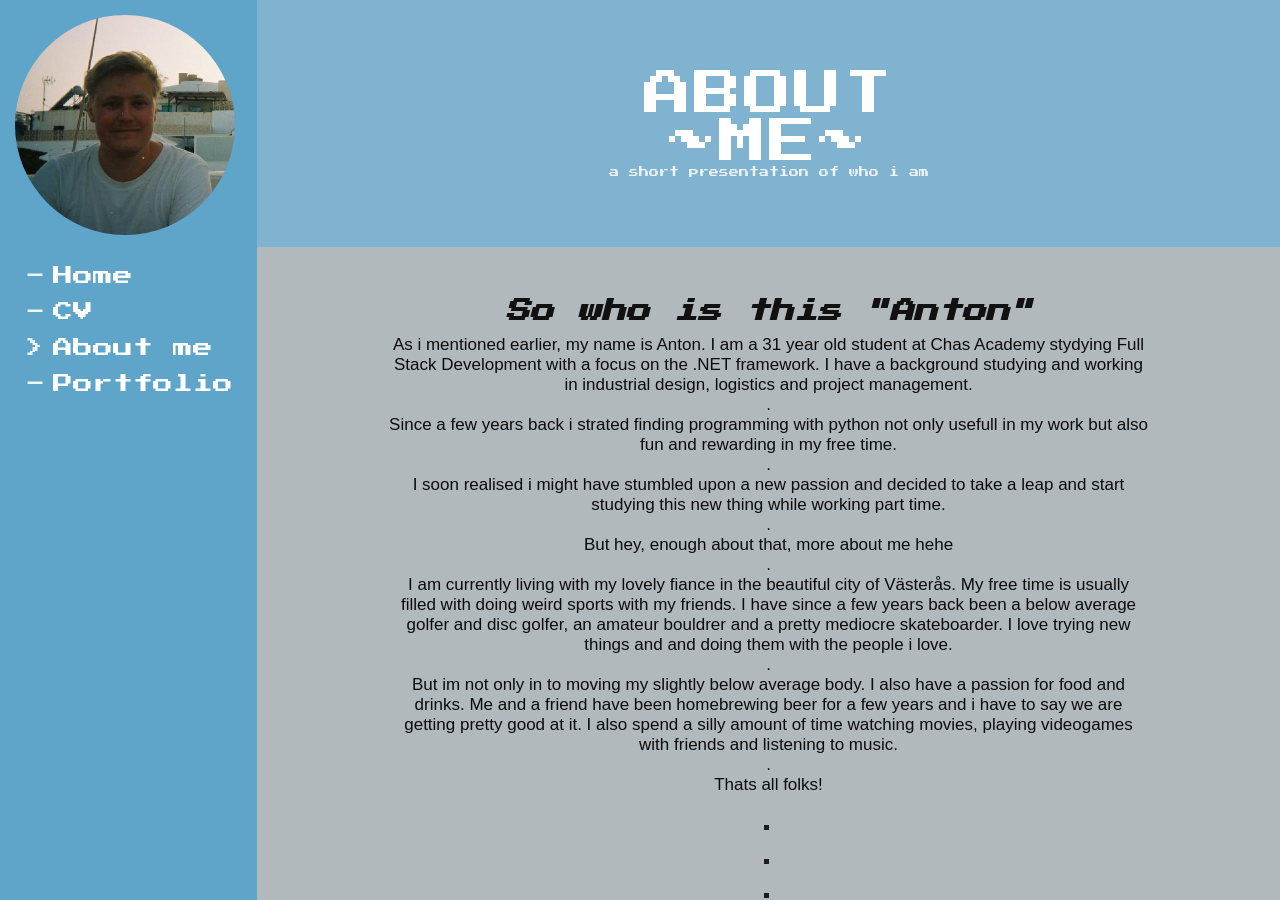
==== About.html @ 40682c17 "Add files via upload" ====
<!doctype html>
<html lang="en">
  <head>
    <meta charset="UTF-8" />
    <meta name="viewport" content="width=device-width, initial-scale=1.0" />
    <title>Anton Grönqvist | About me</title>
    <link rel="stylesheet" href="style.css" />
    <link
      href="https://fonts.googleapis.com/css2?family=Press+Start+2P&display=swap"
      rel="stylesheet"
    />
  </head>

  <body>
    <div class="layout">
      <aside class="sidebar">
        <div class="profile">
          <div class="profile-circle">
            <img
              id="profile-img"
              src="images/profile-img.jpg"
              alt="profile picture"
            />
          </div>
        </div>

        <nav class="nav">
          <a class="nav-link" href="index.html">Home</a>
          <a class="nav-link" href="CV.html">CV</a>
          <a class="nav-link active" href="About.html">About me</a>
          <a class="nav-link" href="Portfolio.html">Portfolio</a>
        </nav>
      </aside>

      <main class="main">
        <header class="topbar">
          <div class="topbar-inner">
            <h1>ABOUT<br />~ME~</h1>
            <p>a short presentation of who i am</p>
          </div>
        </header>

        <section class="content">
          <div class="content-inner">
            <h2>So who is this "Anton"</h2>
            <p class="intro">
              As i mentioned earlier, my name is Anton. I am a 31 year old
              student at Chas Academy stydying Full Stack Development with a
              focus on the .NET framework. I have a background studying and
              working in industrial design, logistics and project management.
              <br />
              .
              <br />
              Since a few years back i strated finding programming with python
              not only usefull in my work but also fun and rewarding in my free
              time.
              <br />
              .
              <br />
              I soon realised i might have stumbled upon a new passion and
              decided to take a leap and start studying this new thing while
              working part time.
              <br />
              .
              <br />
              But hey, enough about that, more about me hehe
              <br />
              .
              <br />
              I am currently living with my lovely fiance in the beautiful city
              of Västerås. My free time is usually filled with doing weird
              sports with my friends. I have since a few years back been a below
              average golfer and disc golfer, an amateur bouldrer and a pretty
              mediocre skateboarder. I love trying new things and and doing them
              with the people i love.
              <br />
              .
              <br />
              But im not only in to moving my slightly below average body. I
              also have a passion for food and drinks. Me and a friend have been
              homebrewing beer for a few years and i have to say we are getting
              pretty good at it. I also spend a silly amount of time watching
              movies, playing videogames with friends and listening to music.
              <br />
              .
              <br />
              Thats all folks!
            </p>

            <div class="dots" aria-hidden="true">
              <span>.</span><span>.</span><span>.</span><span>.</span>
              <span>.</span><span>.</span><span>.</span><span>.</span>
              <span>.</span><span>.</span><span>.</span><span>.</span>
              <span>.</span><span>.</span><span>.</span><span>.</span>
            </div>
          </div>
        </section>
      </main>
    </div>
    <script src="script.js"></script>
  </body>
</html>
---- style.css ----
* {
  box-sizing: border-box;
}

html,
body {
  margin: 0;
  font-family: Arial, Helvetica, sans-serif;
  color: #111;
}

:root {
  --sidebar-blue: #5ea5c9;
  --topbar-blue: #7fb3cf;
  --content-gray: #b2b9bd;

  --text-white: #ffffff;
  --text-soft: rgba(255, 255, 255, 0.85);
}

.layout {
  background: var(--sidebar-blue);
  display: flex;
  flex-direction: row;
  gap: 7px;
}

.sidebar {
  background: var(--sidebar-blue);
  padding: 15px 15px;
  display: flex;
  flex-direction: column;
  gap: 30px;
}

.profile {
  display: flex;
  justify-content: center;
}

.profile-circle {
  width: 220px;
  height: 220px;
  border-radius: 50%;
  overflow: hidden;
}

.profile-circle img {
  width: 100%;
  height: 100%;
  object-fit: cover;
}

.nav {
  display: flex;
  flex-direction: column;
  gap: 14px;
  padding-left: 10px;
}

.nav-link {
  text-decoration: none;
  color: var(--text-white);
  font-size: 36px;
  line-height: 1.1;
  position: relative;
  padding-left: 28px;
  font-family: "press Start 2P", cursive;
  font-size: 20px;
  letter-spacing: 0px;
}

.nav-link::before {
  content: "-";
  position: absolute;
  left: 0;
  top: 0;
  opacity: 0.9;
}

.nav-link.active::before {
  content: ">";
}

.nav-link:hover {
  opacity: 0.85;
}

.main {
  display: grid;
  grid-template-rows: 260px 1fr;
  min-height: 100vh;
  flex: 1;
  display: flex;
  flex-direction: column;
  height: 100vh;
}

.topbar {
  background: var(--topbar-blue);
  display: grid;
  place-items: center;
  padding: 70px;
}

.topbar-inner {
  text-align: center;
  font-family: "press Start 2P", cursive;
  font-size: 10px;
  letter-spacing: 0px;
}

.topbar-inner h1 {
  margin: 0;
  color: var(--text-white);
  font-weight: 300;
  letter-spacing: 2px;
  font-size: clamp(28px, 4vw, 48px);
}

.topbar-inner p {
  margin: 1px 0 0;
  color: var(--text-soft);
}

.content {
  background: var(--content-gray);
  display: flex;
  justify-content: center;
  padding: 40px 18px;
  overflow-y: auto;
  flex: 1;
}

.content-inner {
  width: min(760px, 92%);
  text-align: center;
}

.intro {
  margin: 0;
  font-size: 17px;
  color: #0c0c0c;
}

.dots {
  margin-top: 18px;
  display: grid;
  gap: 14px;
  justify-items: center;
  font-size: 20px;
  line-height: 1;
  color: #0c0c0c;
  opacity: 0.9;
  font-family: "press Start 2P", cursive;
}

h2 {
  margin: 12px 0;
  font-size: 30px;
  font-style: italic;
  color: #111;
  font-family: "press Start 2P", cursive;
  font-size: 24px;
}

.projectdescription {
  margin: 0px;
  font-size: 15px;
  font-style: italic;
  color: #111;
}

a {
  color: #000000;
  text-decoration: underline;
}

.portfolio-image {
  width: 100%;
  max-width: 500px;
  height: auto;
  border-radius: 8px;
  box-shadow: 0 4px 8px rgba(0, 0, 0, 0.1);
}

.info-button {
  padding: 8px 16px;
  margin-bottom: 30px;
  background: var(--topbar-blue);
  color: var(--text-white);
  border: none;
  border-radius: 4px;
  cursor: pointer;
  font-size: 14px;
}

.info-button:hover {
  background: var(--sidebar-blue);
}

.modal {
  display: none;
  justify-content: center;
  align-items: center;
  z-index: 1000;
}

.modal.show {
  display: flex;
}

.modal-content {
  background: white;
  padding: 30px;
  width: min(600px, 90%);
  border-radius: 10px;
  box-shadow: 0 20px 40px rgba(0, 0, 0, 0.3);
  transform: translate(-50%, -50%);
  position: absolute;
  top: 50%;
  left: 50%;
}

.close-button {
  position: absolute;
  top: 10px;
  right: 15px;
  font-size: 22px;
  cursor: pointer;
}
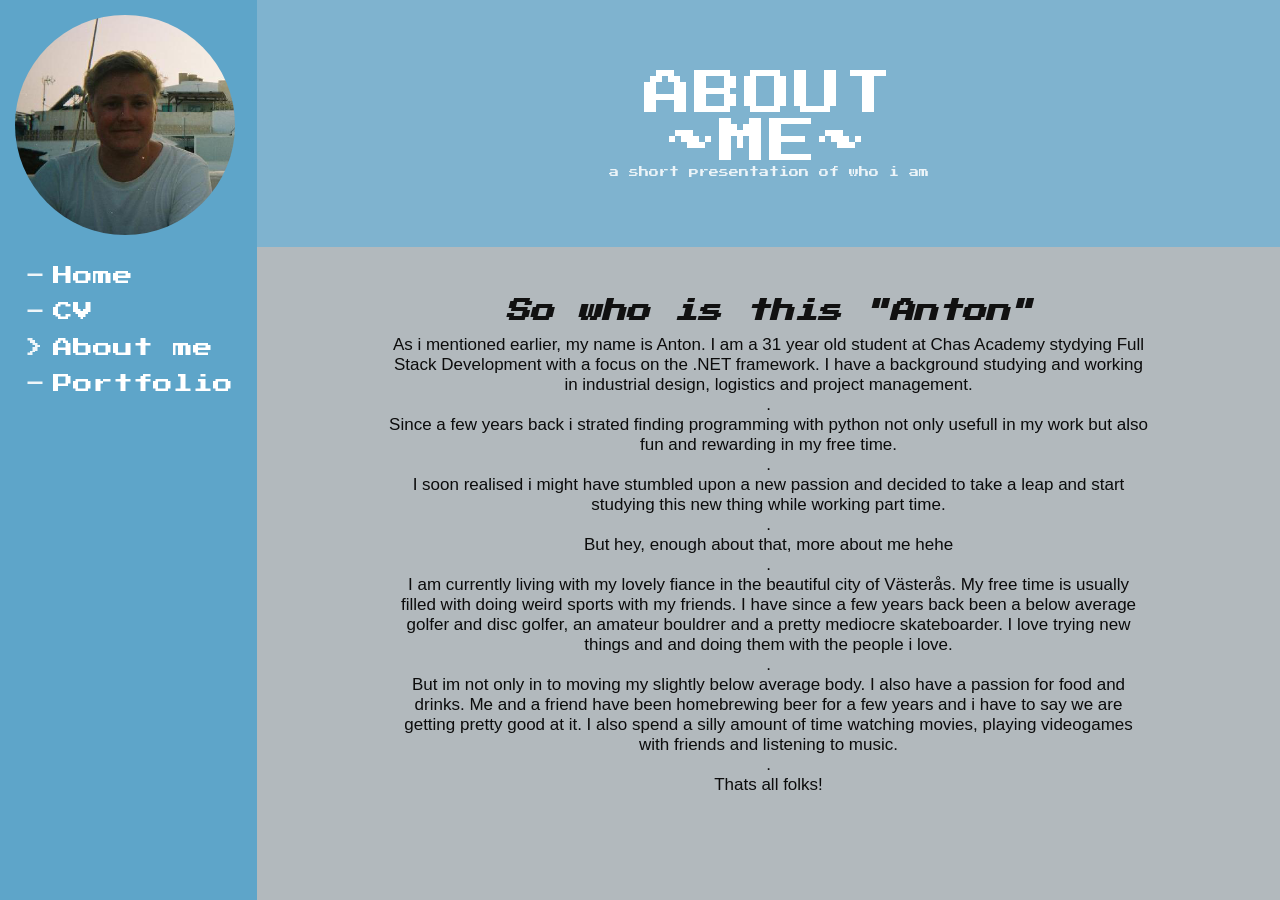
==== commit 6e2e467c: "Added second easteregg and some other fixes." ====
--- a/About.html
+++ b/About.html
@@ -1,102 +1,90 @@
 <!doctype html>
 <html lang="en">
-  <head>
+
+<head>
     <meta charset="UTF-8" />
     <meta name="viewport" content="width=device-width, initial-scale=1.0" />
     <title>Anton Grönqvist | About me</title>
     <link rel="stylesheet" href="style.css" />
-    <link
-      href="https://fonts.googleapis.com/css2?family=Press+Start+2P&display=swap"
-      rel="stylesheet"
-    />
-  </head>
+    <link href="https://fonts.googleapis.com/css2?family=Press+Start+2P&display=swap" rel="stylesheet" />
+</head>
 
-  <body>
+<body>
     <div class="layout">
-      <aside class="sidebar">
-        <div class="profile">
-          <div class="profile-circle">
-            <img
-              id="profile-img"
-              src="images/profile-img.jpg"
-              alt="profile picture"
-            />
-          </div>
-        </div>
+        <aside class="sidebar">
+            <div class="profile">
+                <div class="profile-circle">
+                    <img id="profile-img" src="images/profile-img.jpg" alt="profile picture" />
+                </div>
+            </div>
 
-        <nav class="nav">
-          <a class="nav-link" href="index.html">Home</a>
-          <a class="nav-link" href="CV.html">CV</a>
-          <a class="nav-link active" href="About.html">About me</a>
-          <a class="nav-link" href="Portfolio.html">Portfolio</a>
-        </nav>
-      </aside>
+            <nav class="nav">
+                <a class="nav-link" href="index.html">Home</a>
+                <a class="nav-link" href="CV.html">CV</a>
+                <a class="nav-link active" href="About.html">About me</a>
+                <a class="nav-link" href="Portfolio.html">Portfolio</a>
+            </nav>
+        </aside>
 
-      <main class="main">
-        <header class="topbar">
-          <div class="topbar-inner">
-            <h1>ABOUT<br />~ME~</h1>
-            <p>a short presentation of who i am</p>
-          </div>
-        </header>
+        <main class="main">
+            <header class="topbar">
+                <div class="topbar-inner">
+                    <h1>ABOUT<br />~ME~</h1>
+                    <p>a short presentation of who i am</p>
+                </div>
+            </header>
 
-        <section class="content">
-          <div class="content-inner">
-            <h2>So who is this "Anton"</h2>
-            <p class="intro">
-              As i mentioned earlier, my name is Anton. I am a 31 year old
-              student at Chas Academy stydying Full Stack Development with a
-              focus on the .NET framework. I have a background studying and
-              working in industrial design, logistics and project management.
-              <br />
-              .
-              <br />
-              Since a few years back i strated finding programming with python
-              not only usefull in my work but also fun and rewarding in my free
-              time.
-              <br />
-              .
-              <br />
-              I soon realised i might have stumbled upon a new passion and
-              decided to take a leap and start studying this new thing while
-              working part time.
-              <br />
-              .
-              <br />
-              But hey, enough about that, more about me hehe
-              <br />
-              .
-              <br />
-              I am currently living with my lovely fiance in the beautiful city
-              of Västerås. My free time is usually filled with doing weird
-              sports with my friends. I have since a few years back been a below
-              average golfer and disc golfer, an amateur bouldrer and a pretty
-              mediocre skateboarder. I love trying new things and and doing them
-              with the people i love.
-              <br />
-              .
-              <br />
-              But im not only in to moving my slightly below average body. I
-              also have a passion for food and drinks. Me and a friend have been
-              homebrewing beer for a few years and i have to say we are getting
-              pretty good at it. I also spend a silly amount of time watching
-              movies, playing videogames with friends and listening to music.
-              <br />
-              .
-              <br />
-              Thats all folks!
-            </p>
-
-            <div class="dots" aria-hidden="true">
-              <span>.</span><span>.</span><span>.</span><span>.</span>
-              <span>.</span><span>.</span><span>.</span><span>.</span>
-              <span>.</span><span>.</span><span>.</span><span>.</span>
-              <span>.</span><span>.</span><span>.</span><span>.</span>
-            </div>
-          </div>
-        </section>
-      </main>
+            <section class="content">
+                <div class="content-inner">
+                    <h2>So who is this "Anton"</h2>
+                    <p class="intro">
+                        As i mentioned earlier, my name is Anton. I am a 31 year old
+                        student at Chas Academy stydying Full Stack Development with a
+                        focus on the .NET framework. I have a background studying and
+                        working in industrial design, logistics and project management.
+                        <br />
+                        .
+                        <br />
+                        Since a few years back i strated finding programming with python
+                        not only usefull in my work but also fun and rewarding in my free
+                        time.
+                        <br />
+                        .
+                        <br />
+                        I soon realised i might have stumbled upon a new passion and
+                        decided to take a leap and start studying this new thing while
+                        working part time.
+                        <br />
+                        .
+                        <br />
+                        But hey, enough about that, more about me hehe
+                        <br />
+                        .
+                        <br />
+                        I am currently living with my lovely fiance in the beautiful city
+                        of Västerås. My free time is usually filled with doing weird
+                        sports with my friends. I have since a few years back been a below
+                        average golfer and disc golfer, an amateur bouldrer and a pretty
+                        mediocre skateboarder. I love trying new things and and doing them
+                        with the people i love.
+                        <br />
+                        .
+                        <br />
+                        But im not only in to moving my slightly below average body. I
+                        also have a passion for food and drinks. Me and a friend have been
+                        homebrewing beer for a few years and i have to say we are getting
+                        pretty good at it. I also spend a silly amount of time watching
+                        movies, playing videogames with friends and listening to music.
+                        <br />
+                        .
+                        <br />
+                        Thats all folks!
+                    </p>
+                </div>
+            </section>
+        </main>
     </div>
     <script src="script.js"></script>
-  </body>
-</html>
+</body>
+
+</html>
--- a/style.css
+++ b/style.css
@@ -229,3 +229,256 @@
   font-size: 22px;
   cursor: pointer;
 }
+
+.timeline {
+  position: relative;
+  margin: 28px auto 0;
+  width: min(760px, 92%);
+  padding: 10px 0 30px;
+}
+
+.timeline::before {
+  content: "";
+  position: absolute;
+  top: 0;
+  bottom: 0;
+  left: 50%;
+  width: 6px;
+  transform: translateX(-50%);
+  background: rgba(12, 12, 12, 0.18);
+  border-radius: 999px;
+}
+
+.timeline-item {
+  position: relative;
+  width: 50%;
+  padding: 14px 22px;
+  display: flex;
+}
+
+.timeline-item.left {
+  left: 0;
+  justify-content: flex-end;
+  text-align: left;
+}
+
+.timeline-item.right {
+  left: 50%;
+  justify-content: flex-start;
+  text-align: left;
+}
+
+
+.timeline-item.left::before {
+  right: -8px;
+}
+
+.timeline-item.right::before {
+  left: -8px;
+}
+
+.timeline-card {
+  width: min(340px, 100%);
+  background: rgba(255, 255, 255, 0.42);
+  border-radius: 12px;
+  padding: 16px 16px 14px;
+  box-shadow: 0 10px 20px rgba(0, 0, 0, 0.12);
+  border: 2px solid rgba(12, 12, 12, 0.12);
+}
+
+.timeline-year {
+  display: inline-block;
+  font-family: "Press Start 2P", cursive;
+  font-size: 12px;
+  letter-spacing: 1px;
+  padding: 8px 10px;
+  border-radius: 10px;
+  background: rgba(12, 12, 12, 0.1);
+  color: #0c0c0c;
+  margin-bottom: 10px;
+}
+
+.timeline-title {
+  font-family: "Press Start 2P", cursive;
+  font-size: 14px;
+  line-height: 1.4;
+  margin: 0 0 10px;
+  color: #0c0c0c;
+}
+
+.timeline-text {
+  margin: 0;
+  font-size: 15px;
+  line-height: 1.5;
+  color: #0c0c0c;
+}
+
+.comic-mode,
+.comic-mode * {
+  font-family:"Comic Sans MS", cursive, sans-serif !important;
+}
+
+/* For responsive design */
+@media (max-width: 820px) {
+  .timeline::before {
+    left: 18px;
+    transform: none;
+  }
+
+  .timeline-item,
+  .timeline-item.left,
+  .timeline-item.right {
+    width: 100%;
+    left: 0;
+    padding-left: 52px;
+    padding-right: 10px;
+    justify-content: flex-start;
+  }
+
+  .timeline-item::before {
+    left: 10px;
+    right: auto;
+  }
+
+  .timeline-card {
+    width: 100%;
+  }
+}
+
+/* To make CV print in a nicer way*/
+@media print {
+  * {
+    box-shadow: none !important;
+    text-shadow: none !important;
+  }
+
+  html, body {
+    background: #fff !important;
+    color: #000 !important;
+    margin: 0 !important;
+    padding: 0 !important;
+    font-family: Arial, Helvetica, sans-serif !important; /* Better font for print */
+  }
+
+  /* Remove thing that should not be printed*/
+  .sidebar,
+  .nav,
+  .profile {
+    display: none !important;
+  }
+
+  /* Fixes layout for printing */
+  .layout {
+    display: block !important;
+    background: #fff !important;
+    gap: 0 !important;
+  }
+
+  .main {
+    height: auto !important;
+    min-height: auto !important;
+  }
+
+  /* Top bar becomes a clean header */
+  .topbar {
+    background: #fff !important;
+    padding: 0 0 12mm 0 !important;
+    border-bottom: 2px solid #000 !important;
+    display: block !important;
+  }
+
+  .topbar-inner {
+    text-align: left !important;
+    font-family: Arial, Helvetica, sans-serif !important;
+    font-size: 12pt !important;
+    letter-spacing: 0 !important;
+  }
+
+  .topbar-inner h1 {
+    color: #000 !important;
+    font-size: 22pt !important;
+    margin: 0 0 4mm 0 !important;
+  }
+
+  .topbar-inner p {
+    color: #000 !important;
+    margin: 0 !important;
+    font-size: 12pt !important;
+  }
+
+  /* Make background print friendly */
+  .content {
+    background: #fff !important;
+    padding: 10mm 0 0 0 !important;
+    overflow: visible !important;
+  }
+
+  .content-inner {
+    width: 100% !important;
+    max-width: 180mm !important; /* A4 size (good practice)*/
+    margin: 0 auto !important;
+    text-align: left !important;
+  }
+
+  h2 {
+    font-family: Arial, Helvetica, sans-serif !important;
+    font-style: normal !important;
+    font-size: 16pt !important;
+    margin: 0 0 6mm 0 !important;
+    color: #000 !important;
+  }
+
+  /* Makes timeline print better*/
+  .timeline {
+    width: 100% !important;
+    margin: 0 !important;
+    padding: 0 !important;
+  }
+
+  /* Remove center line */
+  .timeline::before{
+    display: none !important;
+  }
+
+  /* Force single column items */
+  .timeline-item,
+  .timeline-item.left,
+  .timeline-item.right {
+    width: 100% !important;
+    left: 0 !important;
+    padding: 0 !important;
+    margin: 0 0 6mm 0 !important;
+    justify-content: flex-start !important;
+  }
+
+  .timeline-card {
+    width: 100% !important;
+    background: #fff !important;
+    border: 1px solid #000 !important;
+    border-radius: 0 !important;
+    padding: 4mm 5mm !important;
+    page-break-inside: avoid !important; /* keep each event together */
+  }
+
+  .timeline-year {
+    font-family: Arial, Helvetica, sans-serif !important;
+    font-weight: 700 !important;
+    font-size: 12pt !important;
+    background: transparent !important;
+    padding: 0 !important;
+    margin: 0 0 2mm 0 !important;
+    border-radius: 0 !important;
+  }
+
+  .timeline-title {
+    font-family: Arial, Helvetica, sans-serif !important;
+    font-size: 12pt !important;
+    margin: 0 0 2mm 0 !important;
+  }
+
+  .timeline-text {
+    font-size: 11pt !important;
+    margin: 0 !important;
+    line-height: 1.35 !important;
+  }
+}
